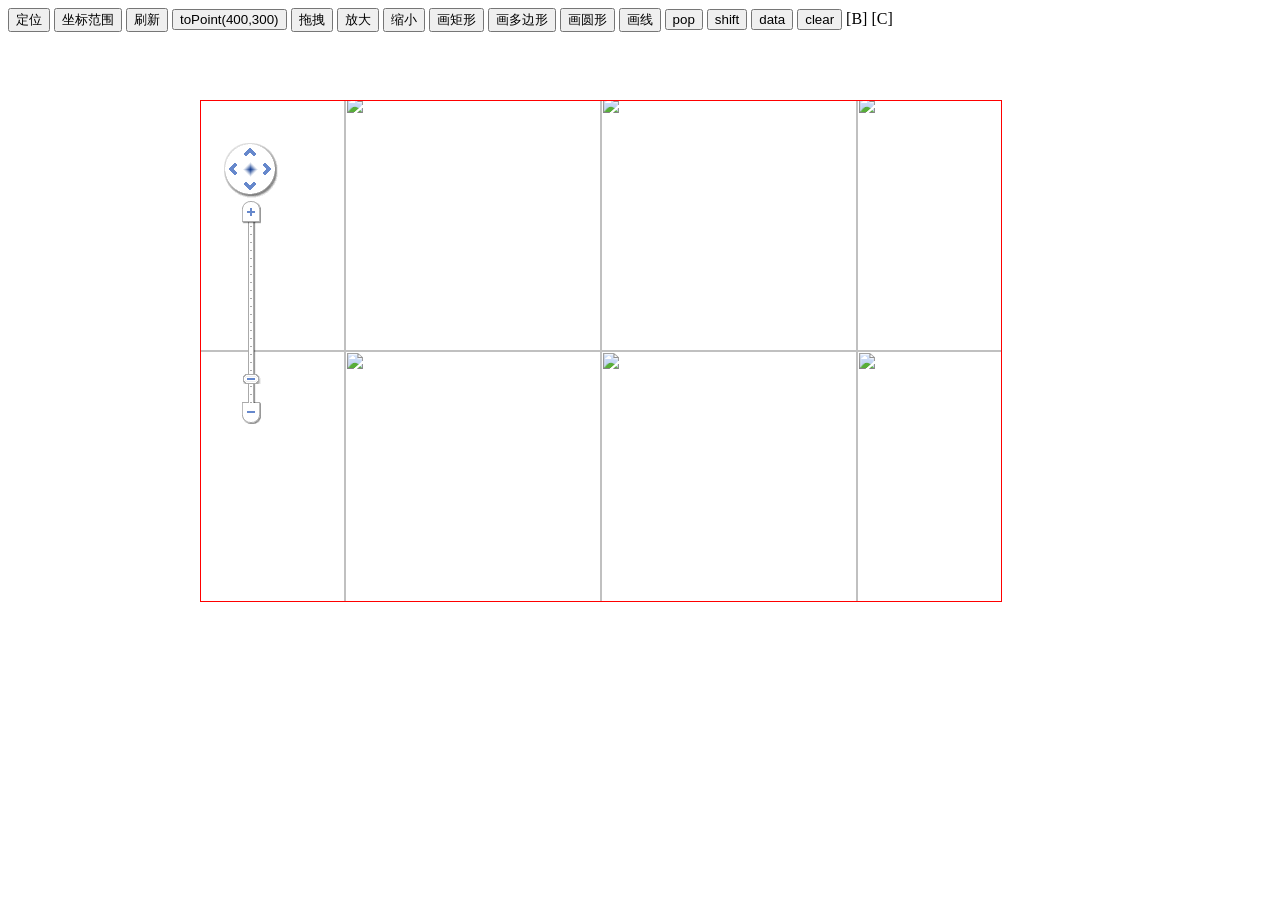
==== app-admin/src/main/resources/static/map/examples/index.html @ 19643553 "地理空间信息模块" ====
<!DOCTYPE html>
<html>
  <head>
    <title>index.html</title>
      <meta name="viewport" content="width=device-width,initial-scale=1.0,minimum-scale=1.0, maximum-scale=1.0, user-scalable=no">
      <meta http-equiv="keywords" content="keyword1,keyword2,keyword3">
    <meta http-equiv="description" content="this is my page">
    <meta http-equiv="content-type" content="text/html; charset=UTF-8">
        <link rel="stylesheet" href="../lib/source/css/map.css" type="text/css"></link>
        <script type="text/javascript" src="../lib/Release/mootools.js"></script>
        <script type="text/javascript" src="../lib/Release/mootools-art-0.87.js"></script>
        <script type="text/javascript">
            var MapGISConfig = {registerSourcePath:"../lib/source/"};
            var MapConfig={gisserver:"http://192.168.1.32/"};
            </script>
        <script src="../lib/source/javascript/MapGIS.js" type="text/javascript"> </script>
        <script src="../lib/source/javascript/Model.js" type="text/javascript"> </script>
        <script src="../lib/source/javascript/Model/CCWModel.js" type="text/javascript"> </script>
        <script src="../lib/source/javascript/Graphics/Geometry.js" type="text/javascript"> </script>
        <script src="../lib/source/javascript/Graphics/Palette.js" type="text/javascript"> </script>
        <script src="../lib/source/javascript/Window/InfoWindowBase.js" type="text/javascript"> </script>
        <script src="../lib/source/javascript/Tools/MapContentMenu.js" type="text/javascript"> </script>
        <script src="../lib/source/javascript/Tools/MapNavigation.js" type="text/javascript"> </script>
        <script src="../lib/source/javascript/Point.js" type="text/javascript"> </script>
        <script src="../lib/source/javascript/Map.js" type="text/javascript"> </script>
        <script src="../lib/source/javascript/Layer.js" type="text/javascript"> </script>
        <script src="../lib/source/javascript/TileLayer.js" type="text/javascript"> </script>
        <script src="../lib/source/javascript/Layer/MarkerLayer.js" type="text/javascript"> </script>
        <script src="../lib/source/javascript/Layer/ImgLayer.js" type="text/javascript"> </script>
        <script src="../lib/source/javascript/Layer/CCWFeatureLayer.js" type="text/javascript"> </script>
        <script src="../lib/source/javascript/Layer/NewPaletteLayer.js" type="text/javascript"> </script>
        <script src="../lib/source/javascript/Layer/OpenstreetLayer.js" type="text/javascript"> </script>
        <script src="../lib/source/javascript/Map/CCWMap.js" type="text/javascript"> </script>
  	<script src="index.js" type="text/javascript"> </script>
  
  </head>
  
  <body>
      <div id="mapContainer" style="position: absolute;   left:200px; top:100px; width:800px; height:500px; border:1px solid red;">
      </div>
      <div>
          
          
          <input type="button" value="定位" onclick="testBtnClickEvent()"/>
          <input type="button" value="坐标范围" onclick="testBtnEvent()"/>
          <input type="button" value="刷新" onclick="map.refresh()"/>
          <input type="button" value="toPoint(400,300)" onclick="map.setCenter({x:113.96873474121094,y:11.57135009765625})"/>
          <input type="button" value="拖拽" onclick="map.setActiveTool('$')"/>
          <input type="button" value="放大" onclick="map.setActiveTool('+')"/>
          <input type="button" value="缩小" onclick="map.setActiveTool('-')"/>
          <input type="button" value="画矩形" onclick="drawGeom(3)"/>
          <input type="button" value="画多边形" onclick="drawGeom(5)"/>
          <input type="button" value="画圆形" onclick="drawGeom(4)"/>
          <input type="button" value="画线" onclick="drawGeom(1)">
              <input type="button" value="pop" onclick="drawGeom(0)">
                  <input type="button" value="shift" onclick="drawGeom(-1)">
                      <input type="button" value="data" onclick="drawGeom(-2)">
                          <input type="button" value="clear" onclick="drawGeom(-3)">
                              
                              <a id="testA"></a>
                              [B]<a id="testB" style="position: relative;"></a>
                              [C]<a id="testC"></a>
      </div>
  </body>
</html>
---- app-admin/src/main/resources/static/map/lib/source/css/map.css ----
.marker
{
    background-image:url(../images/marker/marker.png);
    background-repeat:no-repeat;
    _background:url(../images/marker/marker.gif);
    width:21px;
    height:35px;
}
.markerDefault
{
	background-image:url(../images/marker/default.png);
    background-repeat:no-repeat;
    width:25px;
    height:37px;
    background-position:4px 6px;
}
.markerTransparent
{
    background-color:transparent;
    width:50px;
    height:35px;
}
.markerText
{
    background-color:transparent;
    width:300px;
    height:30px;
    color:#000000;
    font-weight:bold;
    font-size:8px;
}
.markerFlashPoint
{
    background-image:url(../images/point/flashpoint_green.gif);
    background-repeat:no-repeat;
    width:24px;
    height:24px;
}
.markerArrows
{
    background-image:url(../images/marker/markers.png);
    background-repeat:no-repeat;
    _background:url(../images/marker/markers.gif);
    width:21px;
    height:25px;
    background-position:0px -250px;
}
.markerRed
{
    background-image:url(../images/marker/markers.png);
    background-repeat:no-repeat;
    _background:url(../images/marker/markers.gif);
    width:21px;
    height:25px;
    background-position:0px -275px;
}
.markerSmallRed{
	background-image:url(../images/marker/markerSmallRed.png);
    background-repeat:no-repeat;
    
    width:21px;
    height:25px;
    
}
.markerDotGrean
{
    background-image:url(../images/marker/pldot.png);
    background-repeat:no-repeat;
    _background:url(../images/marker/pldot.gif);
    width:12px;
    height:12px;
    background-position:0px 0px;
}
.markerDotRed
{
    background-image:url(../images/marker/pldot.png);
    background-repeat:no-repeat;
    _background:url(../images/marker/pldot.gif);
    width:12px;
    height:12px;
    background-position:-12px 0px;
}
.markerDotWhite
{
    background-image:url(../images/marker/pldot.png);
    background-repeat:no-repeat;
    _background:url(../images/marker/pldot.gif);
    width:12px;
    height:12px;
    background-position:-24px 0px;
}
.markerHouseA
{
    background-image:url(../images/marker/markers.png);
    background-repeat:no-repeat;
    _background:url(../images/marker/markers.gif);
    width:21px;
    height:25px;
    background-position:-21px 0px;
}
.markerHouseB
{
    background-image:url(../images/marker/markers.png);
    background-repeat:no-repeat;
    _background:url(../images/marker/markers.gif);
    width:21px;
    height:25px;
    background-position:-21px -25px;
}
.markerHouseC
{
    background-image:url(../images/marker/markers.png);
    background-repeat:no-repeat;
    _background:url(../images/marker/markers.gif);
    width:21px;
    height:25px;
    background-position:-21px -50px;
}
.markerHouseD
{
    background-image:url(../images/marker/markers.png);
    background-repeat:no-repeat;
    _background:url(../images/marker/markers.gif);
    width:21px;
    height:25px;
    background-position:-21px -75px;
}
.markerA
{
    background-image:url(../images/marker/markers.png);
    background-repeat:no-repeat;
    _background:url(../images/marker/markers.gif);
    width:21px;
    height:25px;
}
.markerB
{
    background-image:url(../images/marker/markers.png);
    background-repeat:no-repeat;
    _background:url(../images/marker/markers.gif);
    width:21px;
    height:25px;
    background-position:0px -25px;
}
.markerC
{
    background-image:url(../images/marker/markers.png);
    background-repeat:no-repeat;
    _background:url(../images/marker/markers.gif);
    width:21px;
    height:25px;
    background-position:0px -50px;
}
.markerD
{
    background-image:url(../images/marker/markers.png);
    background-repeat:no-repeat;
    _background:url(../images/marker/markers.gif);
    width:21px;
    height:25px;
    background-position:0px -75px;
}
.markerE
{
    background-image:url(../images/marker/markers.png);
    background-repeat:no-repeat;
    _background:url(../images/marker/markers.gif);
    width:21px;
    height:25px;
    background-position:0px -100px;
}
.markerF
{
    background-image:url(../images/marker/markers.png);
    background-repeat:no-repeat;
    _background:url(../images/marker/markers.gif);
    width:21px;
    height:25px;
    background-position:0px -125px;
}
.markerG
{
    background-image:url(../images/marker/markers.png);
    background-repeat:no-repeat;
    _background:url(../images/marker/markers.gif);
    width:21px;
    height:25px;
    background-position:0px -150px;
}
.markerH
{
    background-image:url(../images/marker/markers.png);
    background-repeat:no-repeat;
    _background:url(../images/marker/markers.gif);
    width:21px;
    height:25px;
    background-position:0px -175px;
}
.markerI
{
    background-image:url(../images/marker/markers.png);
    background-repeat:no-repeat;
    _background:url(../images/marker/markers.gif);
    width:21px;
    height:25px;
    background-position:0px -200px;
}
.markerJ
{
    background-image:url(../images/marker/markers.png);
    background-repeat:no-repeat;
    _background:url(../images/marker/markers.gif);
    width:21px;
    height:25px;
    background-position:0px -225px;
}

.markerYiYuan
{
    background-image:url(../images/marker/yiyuan_3.gif);
    background-repeat:no-repeat;
    width:12px;
    height:12px;
}
.markerBJ1
{
    background-image:url(../images/marker/bj1.gif);
    background-repeat:no-repeat;
    width:12px;
    height:12px;
}
.markerXueXiao
{
    background-image:url(../images/marker/xuexiao.png);
    background-repeat:no-repeat;
    width:25px;
    height:25px;
}
.markerJiaoYu
{
    background-image:url(../images/marker/jiaoyu.gif);
    background-repeat:no-repeat;
    width:12px;
    height:12px;
}
.marker101
{
    background-image:url(../images/marker/101.png);
    background-repeat:no-repeat;
    width:20px;
    height:25px;
}
.marker102
{
    background-image:url(../images/marker/102.png);
    background-repeat:no-repeat;
    width:20px;
    height:25px;
}
.marker103
{
    background-image:url(../images/marker/103.png);
    background-repeat:no-repeat;
    width:20px;
    height:25px;
}
.marker104
{
    background-image:url(../images/marker/104.png);
    background-repeat:no-repeat;
    width:20px;
    height:25px;
}
.marker201
{
    background-image:url(../images/marker/201.png);
    background-repeat:no-repeat;
    width:25px;
    height:25px;
}
.marker202
{
    background-image:url(../images/marker/202.png);
    background-repeat:no-repeat;
    width:25px;
    height:25px;
}
.marker203
{
    background-image:url(../images/marker/203.png);
    background-repeat:no-repeat;
    width:12px;
    height:12px;
}
.marker301
{
    background-image:url(../images/marker/301.gif);
    background-repeat:no-repeat;
    width:15px;
    height:19px;
}
.marker302
{
    background-image:url(../images/marker/302.gif);
    background-repeat:no-repeat;
    width:20px;
    height:32px;
    background-position:4px -2px;
}
.marker303
{
    background-image:url(../images/marker/303.gif);
    background-repeat:no-repeat;
    width:20px;
    height:32px;
    background-position:4px -2px;
}
.marker304
{
    background-image:url(../images/marker/304.gif);
    background-repeat:no-repeat;
    width:20px;
    height:32px;
    background-position:4px -2px;
}
.marker305
{
    background-image:url(../images/marker/305.gif);
    background-repeat:no-repeat;
    width:20px;
    height:32px;
    background-position:4px -2px;
}
.marker306
{
    background-image:url(../images/marker/306.gif);
    background-repeat:no-repeat;
    width:20px;
    height:32px;
    background-position:4px -2px;
}
.marker401
{
    background-image:url(../images/marker/401.png);
    background-repeat:no-repeat;
    width:15px;
    height:15px;
}

.markerDang
{
    background-image:url(../images/marker/dang.gif);
    background-repeat:no-repeat;
    width:25px;
    height:25px;
}
.markerBJ31{
	background-image:url(../images/marker/bj31.gif);
    background-repeat:no-repeat;
    width:18px;
    height:18px;
}
/*中学*/
.markerBJ32{
	background-image:url(../images/marker/bj32.png);
    background-repeat:no-repeat;
    width:18px;
    height:18px;
}
/*小学*/
.markerBJ33{
	background-image:url(../images/marker/bj33.png);
    background-repeat:no-repeat;
    width:18px;
    height:18px;
}
.markerBJ34{
	background-image:url(../images/marker/bj34.png);
    background-repeat:no-repeat;
    width:18px;
    height:18px;
}

.markerBJ301{
	background-image:url(../images/marker/bj301.jpg);
    background-repeat:no-repeat;
    width:14px;
    height:14px;
}
/* 宣传栏*/
.markerBJ501{
	background-image:url(../images/marker/bj501.jpg);
    background-repeat:no-repeat;
    width:12px;
    height:12px;
	}
.markerBJ405{
	background-image:url(../images/marker/bj405.jpg);
    background-repeat:no-repeat;
    width:12px;
    height:12px;
	}
.markerBJ135{
	background-image:url(../images/marker/bj135.jpg);
    background-repeat:no-repeat;
    width:12px;
    height:12px;
}
.markerBJ126{
	background-image:url(../images/marker/bj126.jpg);
    background-repeat:no-repeat;
    width:13px;
    height:14px;
}
.markerBJ113{
	background-image:url(../images/marker/bj113.png);
    background-repeat:no-repeat;
    width:16px;
    height:16px;
}
.markerBJ2{
	background-image:url(../images/marker/bj2.jpg);
    background-repeat:no-repeat;
    width:13px;
    height:14px;
}
.markerBJ3{
	background-image:url(../images/marker/bj3.gif);
    background-repeat:no-repeat;
    width:16px;
    height:16px;
}
.markerBJ51{
	background-image:url(../images/marker/bj51.gif);
    background-repeat:no-repeat;
    width:16px;
    height:16px;
}
.markerBJ601{
	background-image:url(../images/marker/bj601.gif);
    background-repeat:no-repeat;
    width:16px;
    height:16px;
}
.markerBJ5{
	background-image:url(../images/marker/bj5.jpg);
    background-repeat:no-repeat;
    width:15px;
    height:16px;
}
.markerBJ4{
	background-image:url(../images/marker/bj4.gif);
    background-repeat:no-repeat;
    width:14px;
    height:12px;
}
.markerBJ6{
	background-image:url(../images/marker/bj6.png);
    background-repeat:no-repeat;
    width:16px;
    height:16px;
}
.markerPoint{
	background-image:url(../images/marker/point.jpg);
    background-repeat:no-repeat;
    width:8px;
    height:8px;
}
.markerPersonA{
	background-image:url(../images/point/flashpoint_green.gif);
    background-repeat:no-repeat;
    width:24px;
    height:48px;
    background-position:-2px 23px;
}
.markerEntdataA{
	background-image:url(../images/point/flashpoint_green.gif);
    background-repeat:no-repeat;
    width:24px;
    height:48px;
    background-position:-2px 23px;
}
.markerOrgan{
	background-image:url(../images/marker/organMakers.gif);
    background-repeat:no-repeat;
    width:24px;
    height:48px;
    background-position:2px 20px;
}
.markerBJ7{
	background-image:url(../images/marker/bj7.gif);
    background-repeat:no-repeat;
    width:18px;
    height:18px;
}
.markerBJ8{
	background-image:url(../images/marker/bj7.gif);
    background-repeat:no-repeat;
    width:18px;
    height:18px;
}
.markerBJ102{
	background-image:url(../images/marker/bj102.gif);
    background-repeat:no-repeat;
    width:18px;
    height:18px;
}
.markerBJ118{
	background-image:url(../images/marker/bj118.gif);
    background-repeat:no-repeat;
    width:18px;
    height:18px;
}
.markerBJ122{
	background-image:url(../images/marker/bj122.gif);
    background-repeat:no-repeat;
    width:18px;
    height:18px;
}
.markerBJ201{
	background-image:url(../images/marker/bj201.gif);
    background-repeat:no-repeat;
    width:18px;
    height:18px;
}

 
.markerBJ203{
	background-image:url(../images/marker/bj203.gif);
    background-repeat:no-repeat;
    width:18px;
    height:18px;
}
.markerBJ205{
	background-image:url(../images/marker/bj205.gif);
    background-repeat:no-repeat;
    width:18px;
    height:18px;
}
.markerBJ207{
	background-image:url(../images/marker/bj207.gif);
    background-repeat:no-repeat;
    width:18px;
    height:18px;
}
.markerBJ304{
	background-image:url(../images/marker/bj304.gif);
    background-repeat:no-repeat;
    width:18px;
    height:18px;
}
.markerBJ401{
	background-image:url(../images/marker/bj401.gif);
    background-repeat:no-repeat;
    width:18px;
    height:18px;
}
.markerBJ502{
	background-image:url(../images/marker/bj502.gif);
    background-repeat:no-repeat;
    width:18px;
    height:18px;
}
 
/*坪山系统企业图层样式*/
.markerEJ14{
	background-image:url('../images/icons/industryImg_14.gif');
    background-repeat:no-repeat;
    width:18px;
    height:18px;
}
.markerEJ17{
	background-image:url(../images/icons/industryImg_17.gif);
    background-repeat:no-repeat;
    width:18px;
    height:18px;
}
.markerEJ18{
	background-image:url(../images/icons/industryImg_18.gif);
    background-repeat:no-repeat;
    width:18px;
    height:18px;
}
.markerEJ19{
	background-image:url(../images/icons/industryImg_19.gif);
    background-repeat:no-repeat;
    width:18px;
    height:18px;
}
.markerEJ20{
	background-image:url(../images/icons/industryImg_20.gif);
    background-repeat:no-repeat;
    width:18px;
    height:18px;
}
.markerEJ21{
	background-image:url(../images/icons/industryImg_21.gif);
    background-repeat:no-repeat;
    width:18px;
    height:18px;
}
.markerEJ22{
	background-image:url(../images/icons/industryImg_22.gif);
    background-repeat:no-repeat;
    width:18px;
    height:18px;
}
.markerEJ23{
	background-image:url(../images/icons/industryImg_23.gif);
    background-repeat:no-repeat;
    width:18px;
    height:18px;
}
.markerEJ24{
	background-image:url(../images/icons/industryImg_24.gif);
    background-repeat:no-repeat;
    width:18px;
    height:18px;
}
.markerEJ26{
	background-image:url(../images/icons/industryImg_26.gif);
    background-repeat:no-repeat;
    width:18px;
    height:18px;
}
.markerEJ27{
	background-image:url(../images/icons/industryImg_27.gif);
    background-repeat:no-repeat;
    width:18px;
    height:18px;
}
.markerEJ28{
	background-image:url(../images/icons/industryImg_28.gif);
    background-repeat:no-repeat;
    width:18px;
    height:18px;
}
.markerEJ29{
	background-image:url(../images/icons/industryImg_29.gif);
    background-repeat:no-repeat;
    width:18px;
    height:18px;
}
.markerEJ30{
	background-image:url(../images/icons/industryImg_30.gif);
    background-repeat:no-repeat;
    width:18px;
    height:18px;
}
.markerEJ31{
	background-image:url(../images/icons/industryImg_31.gif);
    background-repeat:no-repeat;
    width:18px;
    height:18px;
}
.markerEJ32{
	background-image:url(../images/icons/industryImg_32.gif);
    background-repeat:no-repeat;
    width:18px;
    height:18px;
}
.markerEJ33{
	background-image:url(../images/icons/industryImg_33.gif);
    background-repeat:no-repeat;
    width:18px;
    height:18px;
}
.markerEJ34{
	background-image:url(../images/icons/industryImg_34.gif);
    background-repeat:no-repeat;
    width:18px;
    height:18px;
}
.markerEJ35{
	background-image:url(../images/icons/industryImg_35.gif);
    background-repeat:no-repeat;
    width:18px;
    height:18px;
}
.markerEJ36{
	background-image:url(../images/icons/industryImg_36.gif);
    background-repeat:no-repeat;
    width:18px;
    height:18px;
}
.markerEJ37{
	background-image:url(../images/icons/industryImg_37.gif);
    background-repeat:no-repeat;
    width:18px;
    height:18px;
}
.markerEJ38{
	background-image:url(../images/icons/industryImg_38.gif);
    background-repeat:no-repeat;
    width:18px;
    height:18px;
}
.markerEJ39{
	background-image:url(../images/icons/industryImg_39.gif);
    background-repeat:no-repeat;
    width:18px;
    height:18px;
}
.markerEJ40{
	background-image:url(../images/icons/industryImg_40.gif);
    background-repeat:no-repeat;
    width:18px;
    height:18px;
}
.markerEJ41{
	background-image:url(../images/icons/industryImg_41.gif);
    background-repeat:no-repeat;
    width:18px;
    height:18px;
}
.markerEJ46{
	background-image:url(../images/icons/industryImg_46.gif);
    background-repeat:no-repeat;
    width:18px;
    height:18px;
}
.markerEJ47{
	background-image:url(../images/icons/industryImg_47.gif);
    background-repeat:no-repeat;
    width:18px;
    height:18px;
} 
/*页面样式*/
.boxdiv{
   	border-top-left-radius:8px;
   	border-top-right-radius:8px;
   	border-bottom-right-radius:8px;
   	border-bottom-left-radius:8px;
   	box-shadow:0px 1px 3px rgba(0,0,0,0.3);
   	border:3px solid #2567b1;
   	}
.mapgridbg{
  		 background-image: url(../images/grid.jpg);
  		 background-position: 34px 10px;
  		 background-color: #f3f3f3;
  		 border:1px solid #d9d9d9;
  		  
   	}
   	
   	
   	
div.mapcontrol{
	width:40px;
	height:40px;
	position: absolute;
	left:0px;
	top:0px;
	display: block;
}
div.mapcontrol a{
	display: block;
	width:40px;
	height:40px;
	text-decoration: none;
	-webkit-appearance: none; 
	cursor: pointer;
	text-align:left;
	outline: none; 
	outline-color:invert;
	outline-width:medium; 
background-image: url("../images/trans_0065.png");
	 
}

div.mapcontrol span.layericon{
	display: inline-block;
	background-image:url(../images/tool/tools.png);
	 background-position: -100px 0;
	width:20px;
	height:20px;
/* 	text-indent: -9999px; */
	overflow: hidden;
	vertical-align:top;
	margin:10px;
}
div.mapcontrol_content{
/* 	background-color: rgba(255,255,255, 0.7); */
	background-image: url("../images/trans_ff65.png");
	position: absolute;
	left:40px;
	top:0px;
	padding-left:20px;
}
div.mapcontrol_content ul,div.mapcontrol_content ul ul{
	margin: 0px 0px 0px 0px;
	padding: 0px; 
}
div.mapcontrol_content   ul li{
	margin: 0px 0px 0px 0px;
	padding: 2px 0px 2px 0px; 
}
li.maptoolslayer
{
	list-style:none;
	width:150px;
	height:40px;
	display: block;
	cursor: pointer;
	padding:0px;
	margin:5px 10px 5px 0px;
}
li.maptoolslayer a{
	display: inline-block;
	text-decoration: none;
	-webkit-appearance: none; 
	font-size: 12px;
	border:2px solid #c3c6be;
	width:150px;
	height:26px;
	margin:5px 10px 5px 0px;
}
li.maptoolslayer a:active{
	border-color:#9ED485;
}
li.maptoolslayer a:hover{
	border-color:#9ED485; 
}
li.selectedlayer a{
	border:2px solid #9ED485;
}
li.maptoolslayer a span{
	display: inline-block;
	width:130px;
	height:26px;
	background-repeat: no-repeat;
	background-position: -27px 0px;
}
li.selectedlayer a span{ 
	background-image:url(../images/tag/icon-warning.png); 
	background-position: -44px -20px;
}
 
li.maptoolslayer a.avi{

	background-image:url(../images/tag/avi.png);
}
li.maptoolslayer a.defmap{
	 
	background-image:url(../images/tag/def.png);
}
li.maptoolslayer a.czwbuilding{
 
	background-image:url(../images/tag/czwb.png);
}
li.maptoolslayer a.ghjbuilding{
 
	background-image:url(../images/tag/ghjb.png);
}
li.maptoolslayer a.ghjcontr{
 
	background-image:url(../images/tag/ghjcontr.png);
}
div.mapcontrol_content ul.mapcontrol_ul{
	list-style:square;
	font-size:12px;
	margin-left: 0px;
}
div.mapcontrol_content ul li.lititle{
	list-style:none;
	font-size:14px;
	font-weight: bold;
	text-align: center;
	padding-bottom: 20px;
	padding-top:10px;
	
}

li.maptoolslayer a.masklayer{
	background-image:url(../images/tag/mask-1.png);
}
li.maptoolslayer a.parklayer{
	background-image:url(../images/tag/park-1.png);
}
li.maptoolslayer a.piecelayer{
	background-image:url(../images/tag/piece-1.png);
}
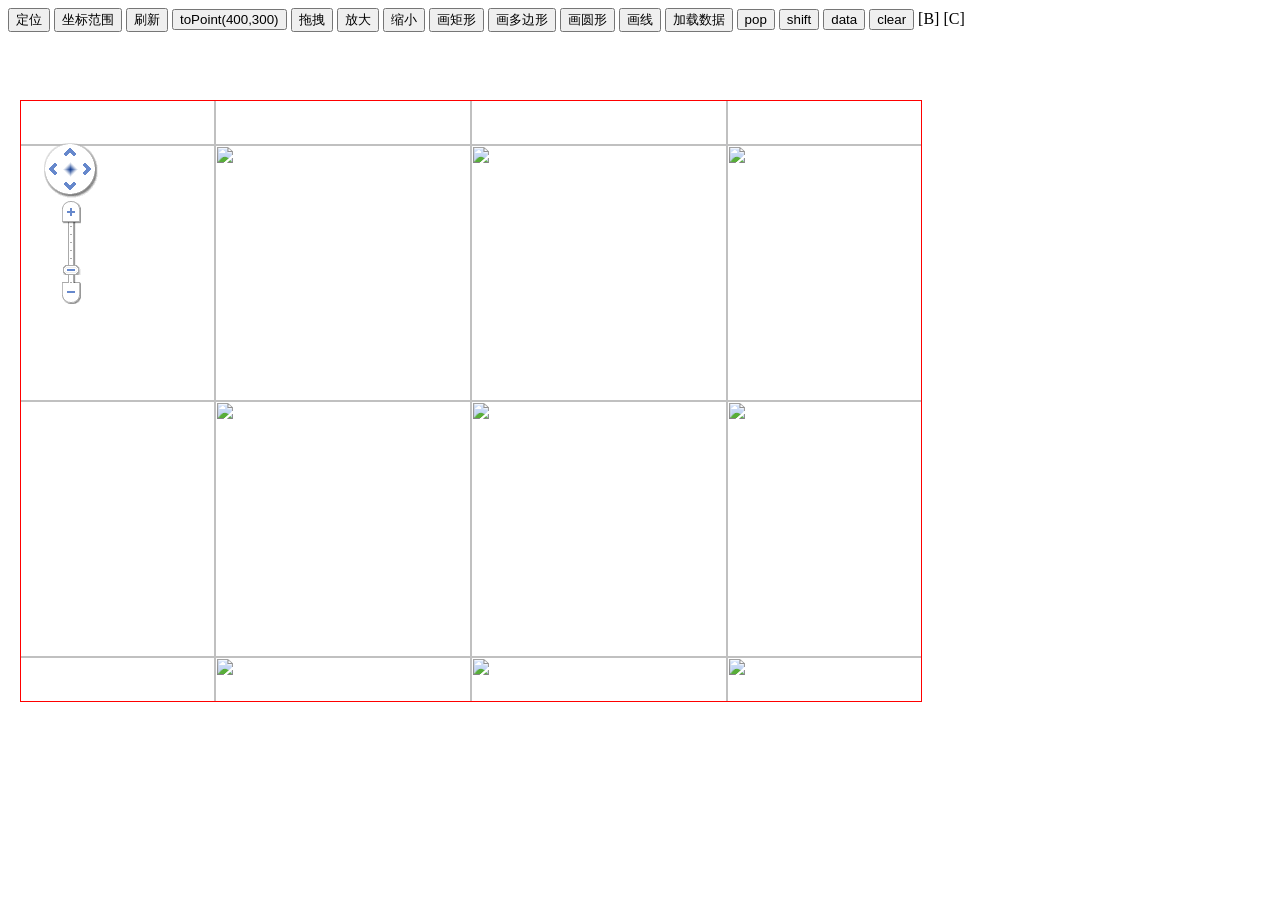
==== commit 4763a668: "完善基础服务" ====
--- a/app-admin/src/main/resources/static/map/examples/index.html
+++ b/app-admin/src/main/resources/static/map/examples/index.html
@@ -37,7 +37,7 @@
   </head>
   
   <body>
-      <div id="mapContainer" style="position: absolute;   left:200px; top:100px; width:800px; height:500px; border:1px solid red;">
+      <div id="mapContainer" style="position: absolute;   left:20px; top:100px; width:900px; height:600px; border:1px solid red;">
       </div>
       <div>
           
@@ -53,6 +53,7 @@
           <input type="button" value="画多边形" onclick="drawGeom(5)"/>
           <input type="button" value="画圆形" onclick="drawGeom(4)"/>
           <input type="button" value="画线" onclick="drawGeom(1)">
+          <input type="button" value="加载数据" onclick="loadTestData()">
               <input type="button" value="pop" onclick="drawGeom(0)">
                   <input type="button" value="shift" onclick="drawGeom(-1)">
                       <input type="button" value="data" onclick="drawGeom(-2)">
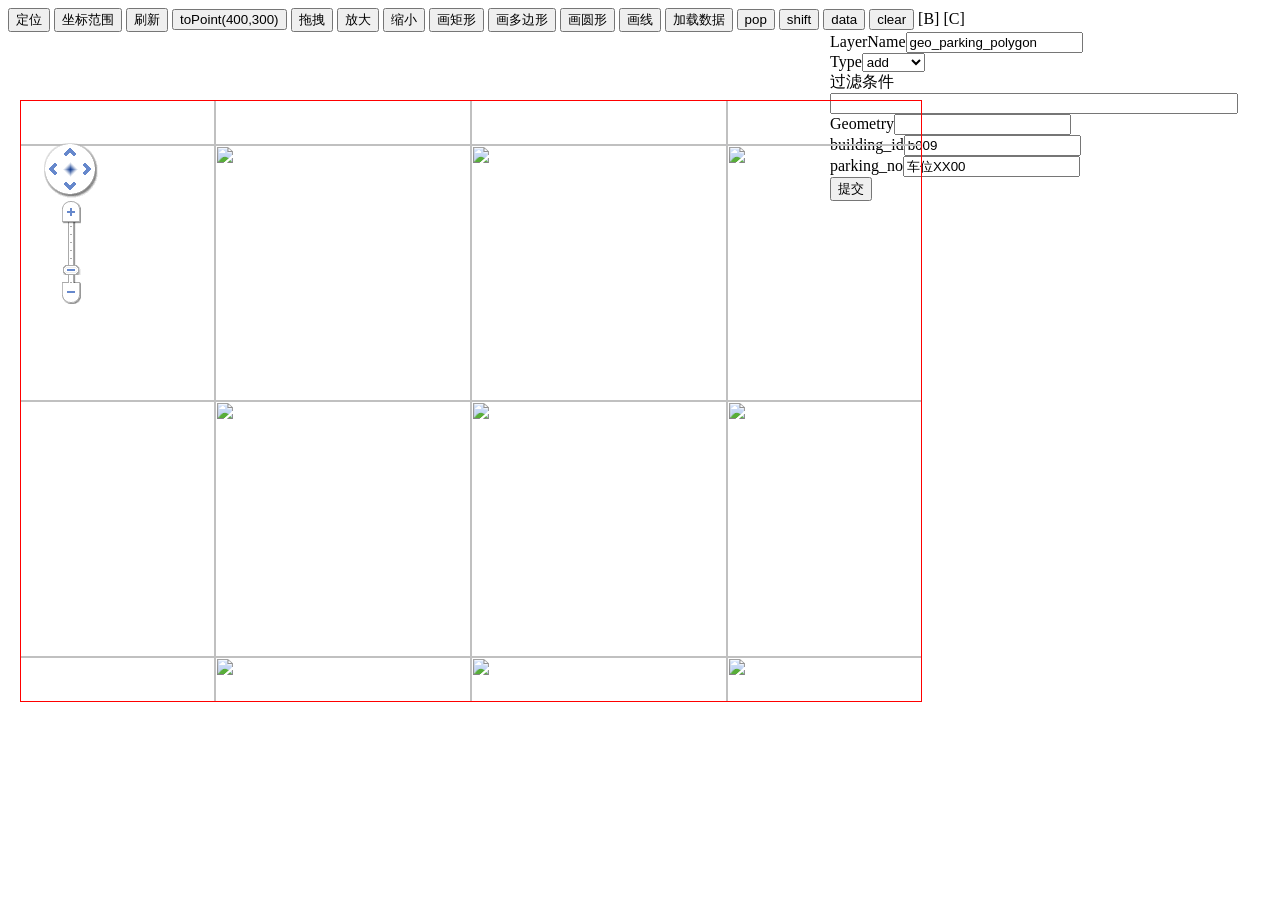
==== commit 84cefd89: "完善测试" ====
--- a/app-admin/src/main/resources/static/map/examples/index.html
+++ b/app-admin/src/main/resources/static/map/examples/index.html
@@ -33,7 +33,8 @@
         <script src="../lib/source/javascript/Layer/OpenstreetLayer.js" type="text/javascript"> </script>
         <script src="../lib/source/javascript/Map/CCWMap.js" type="text/javascript"> </script>
   	<script src="index.js" type="text/javascript"> </script>
-  
+  	<script src="featureFn.js" type="text/javascript"> </script>
+
   </head>
   
   <body>
@@ -63,5 +64,23 @@
                               [B]<a id="testB" style="position: relative;"></a>
                               [C]<a id="testC"></a>
       </div>
+
+      <div style="position: absolute; right: 0px; width: 450px; height: 300px;">
+      <form id="form1" method="post" action="http://localhost:8080/apps/geo/map/fs">
+          <div><label>LayerName</label><input type="text" name="layerName" value="geo_parking_polygon"></div>
+          <div><label>Type</label><select name="type">
+              <option value="add">add</option>
+              <option value="query">query</option>
+              <option value="update">update</option>
+              <option value="delete">delete</option>
+          </select> </div>
+          <div><label>过滤条件</label><input type="text" name="filter" style="width: 400px;"></div>
+          <div><label>Geometry</label><input type="text" id="geometryTxt" name="geometry"></div>
+          <div><label>building_id</label><input type="text" name="properties['building_id']" value="b009"></div>
+          <div><label>parking_no</label><input type="text" name="properties['parking_no']" value="车位XX00"></div>
+          <input type="submit" value="提交">
+      </form>
+
+  </div>
   </body>
 </html>
